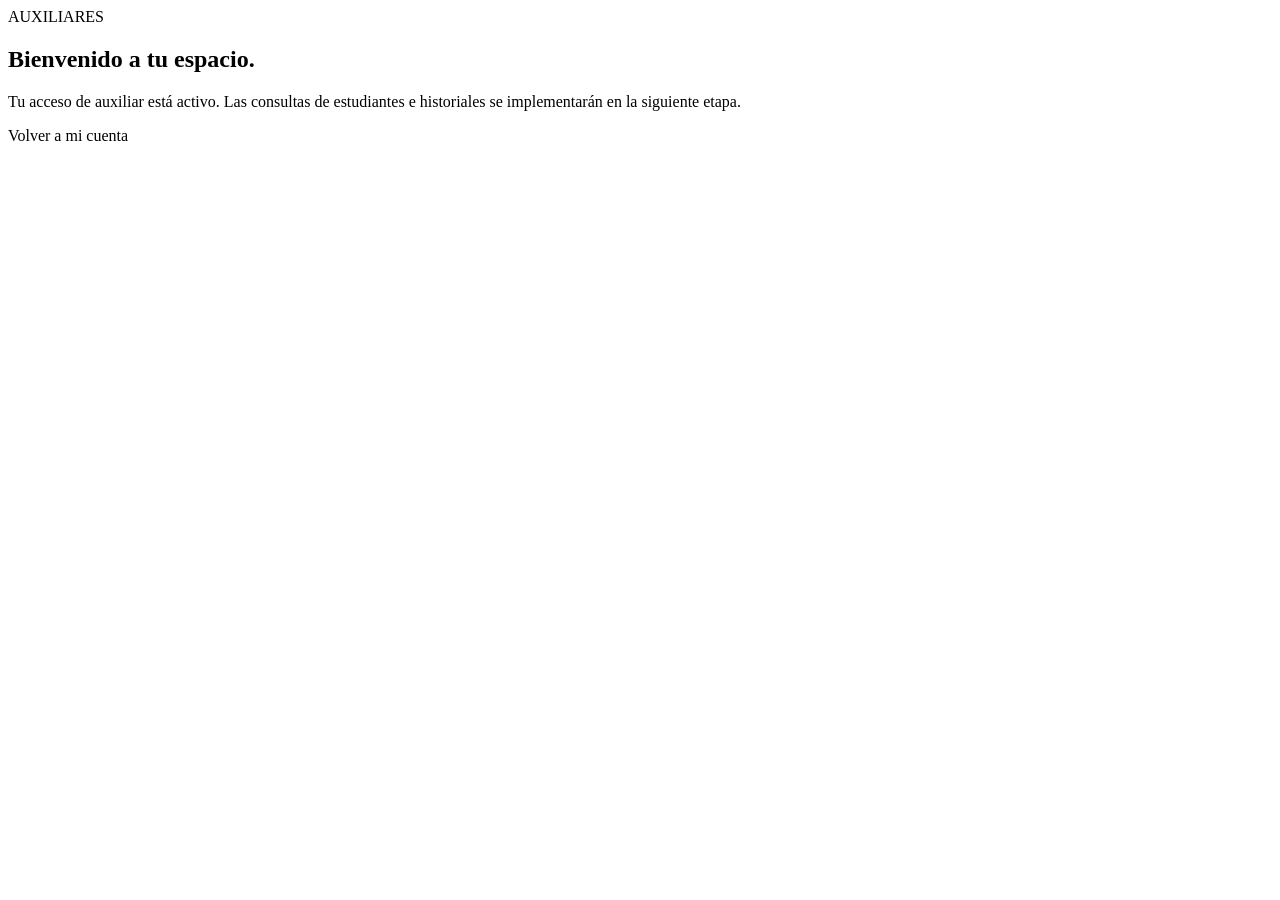
==== src/main/resources/templates/admin/index.html @ 7e6156eb "Implementa autenticacion con SQLite e interfaz compartida" ====
<!DOCTYPE html><html lang="es" xmlns:th="http://www.thymeleaf.org"><head th:replace="~{fragments/ui :: head('Auxiliares')}"></head><body><main class="page"><section class="card" aria-labelledby="page-title"><a th:replace="~{fragments/ui :: brand}"></a><span class="badge">AUXILIARES</span><h1 class="title" id="page-title">Bienvenido a tu espacio.</h1><p>Tu acceso de auxiliar está activo. Las consultas de estudiantes e historiales se implementarán en la siguiente etapa.</p><p><a th:href="@{/welcome}">Volver a mi cuenta</a></p><form th:replace="~{fragments/ui :: logout}"></form></section></main></body></html>
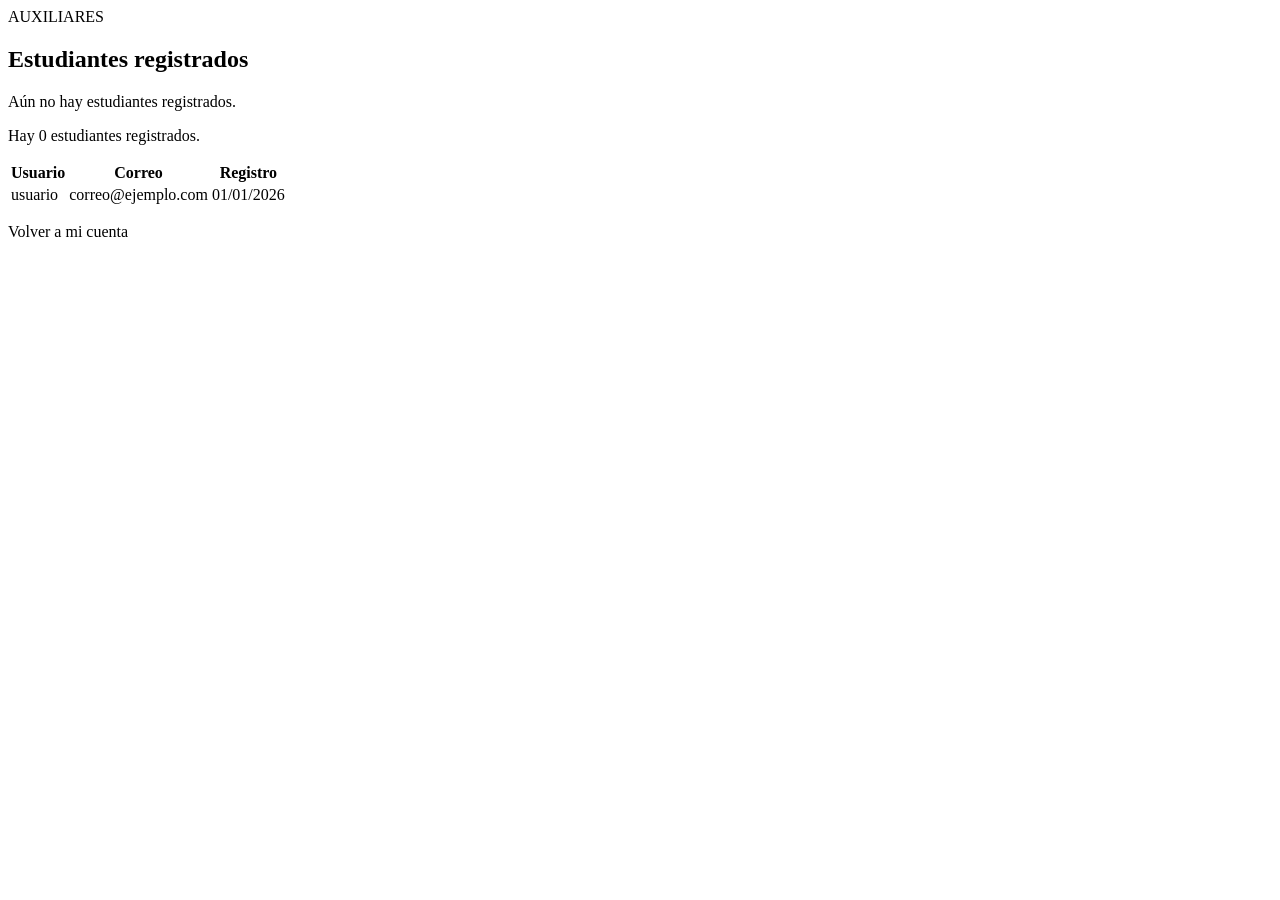
==== commit adf6b1a8: "Muestra la lista de estudiantes en la vista de auxiliar" ====
--- a/src/main/resources/templates/admin/index.html
+++ b/src/main/resources/templates/admin/index.html
@@ -1 +1 @@
-<!DOCTYPE html><html lang="es" xmlns:th="http://www.thymeleaf.org"><head th:replace="~{fragments/ui :: head('Auxiliares')}"></head><body><main class="page"><section class="card" aria-labelledby="page-title"><a th:replace="~{fragments/ui :: brand}"></a><span class="badge">AUXILIARES</span><h1 class="title" id="page-title">Bienvenido a tu espacio.</h1><p>Tu acceso de auxiliar está activo. Las consultas de estudiantes e historiales se implementarán en la siguiente etapa.</p><p><a th:href="@{/welcome}">Volver a mi cuenta</a></p><form th:replace="~{fragments/ui :: logout}"></form></section></main></body></html>+<!DOCTYPE html><html lang="es" xmlns:th="http://www.thymeleaf.org"><head th:replace="~{fragments/ui :: head('Auxiliares')}"></head><body><main class="page"><section class="card card--wide" aria-labelledby="page-title"><a th:replace="~{fragments/ui :: brand}"></a><span class="badge">AUXILIARES</span><h1 class="title" id="page-title">Estudiantes registrados</h1><p th:if="${students.isEmpty()}">Aún no hay estudiantes registrados.</p><th:block th:unless="${students.isEmpty()}"><p th:text="${students.size() == 1 ? 'Hay 1 estudiante registrado.' : 'Hay ' + students.size() + ' estudiantes registrados.'}">Hay 0 estudiantes registrados.</p><div class="table-wrap" role="region" aria-labelledby="page-title" tabindex="0"><table class="table"><thead><tr><th scope="col">Usuario</th><th scope="col">Correo</th><th scope="col">Registro</th></tr></thead><tbody><tr th:each="student : ${students}"><td th:text="${student.username}">usuario</td><td th:text="${student.email}">correo@ejemplo.com</td><td><time th:datetime="${student.createdAt}" th:text="${#temporals.format(student.createdAt, 'dd/MM/yyyy')}">01/01/2026</time></td></tr></tbody></table></div></th:block><p><a th:href="@{/welcome}">Volver a mi cuenta</a></p><form th:replace="~{fragments/ui :: logout}"></form></section></main></body></html>
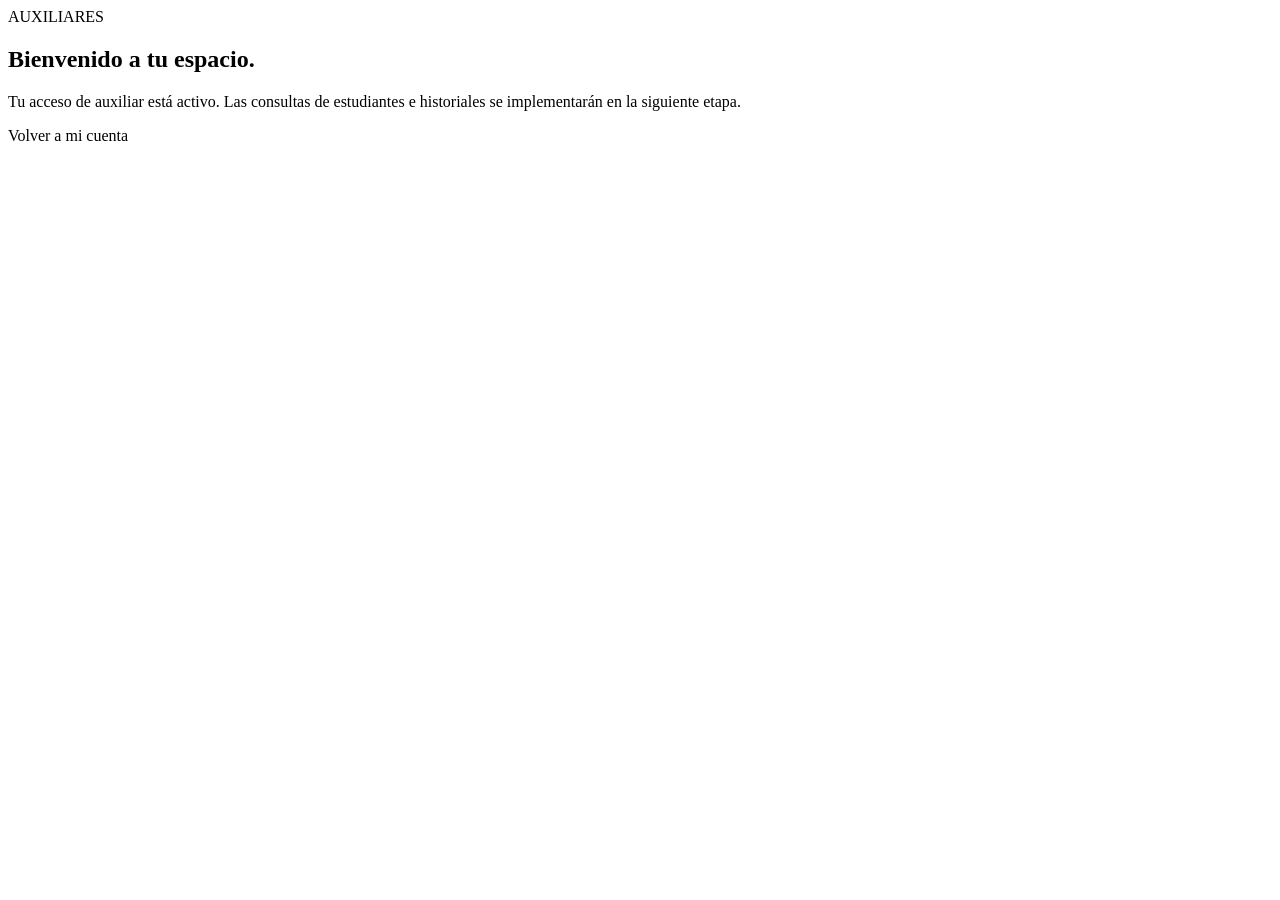
==== commit 31f00a4e: "Se arregla el logout y login completo." ====
--- a/src/main/resources/templates/admin/index.html
+++ b/src/main/resources/templates/admin/index.html
@@ -1 +1 @@
-<!DOCTYPE html><html lang="es" xmlns:th="http://www.thymeleaf.org"><head th:replace="~{fragments/ui :: head('Auxiliares')}"></head><body><main class="page"><section class="card card--wide" aria-labelledby="page-title"><a th:replace="~{fragments/ui :: brand}"></a><span class="badge">AUXILIARES</span><h1 class="title" id="page-title">Estudiantes registrados</h1><p th:if="${students.isEmpty()}">Aún no hay estudiantes registrados.</p><th:block th:unless="${students.isEmpty()}"><p th:text="${students.size() == 1 ? 'Hay 1 estudiante registrado.' : 'Hay ' + students.size() + ' estudiantes registrados.'}">Hay 0 estudiantes registrados.</p><div class="table-wrap" role="region" aria-labelledby="page-title" tabindex="0"><table class="table"><thead><tr><th scope="col">Usuario</th><th scope="col">Correo</th><th scope="col">Registro</th></tr></thead><tbody><tr th:each="student : ${students}"><td th:text="${student.username}">usuario</td><td th:text="${student.email}">correo@ejemplo.com</td><td><time th:datetime="${student.createdAt}" th:text="${#temporals.format(student.createdAt, 'dd/MM/yyyy')}">01/01/2026</time></td></tr></tbody></table></div></th:block><p><a th:href="@{/welcome}">Volver a mi cuenta</a></p><form th:replace="~{fragments/ui :: logout}"></form></section></main></body></html>+<!DOCTYPE html><html lang="es" xmlns:th="http://www.thymeleaf.org"><head th:replace="~{fragments/ui :: head('Auxiliares')}"></head><body><main class="page"><section class="card" aria-labelledby="page-title"><a th:replace="~{fragments/ui :: brand}"></a><span class="badge">AUXILIARES</span><h1 class="title" id="page-title">Bienvenido a tu espacio.</h1><p>Tu acceso de auxiliar está activo. Las consultas de estudiantes e historiales se implementarán en la siguiente etapa.</p><p><a th:href="@{/welcome}">Volver a mi cuenta</a></p><form th:replace="~{fragments/logout :: logout}"></form></section></main></body></html>
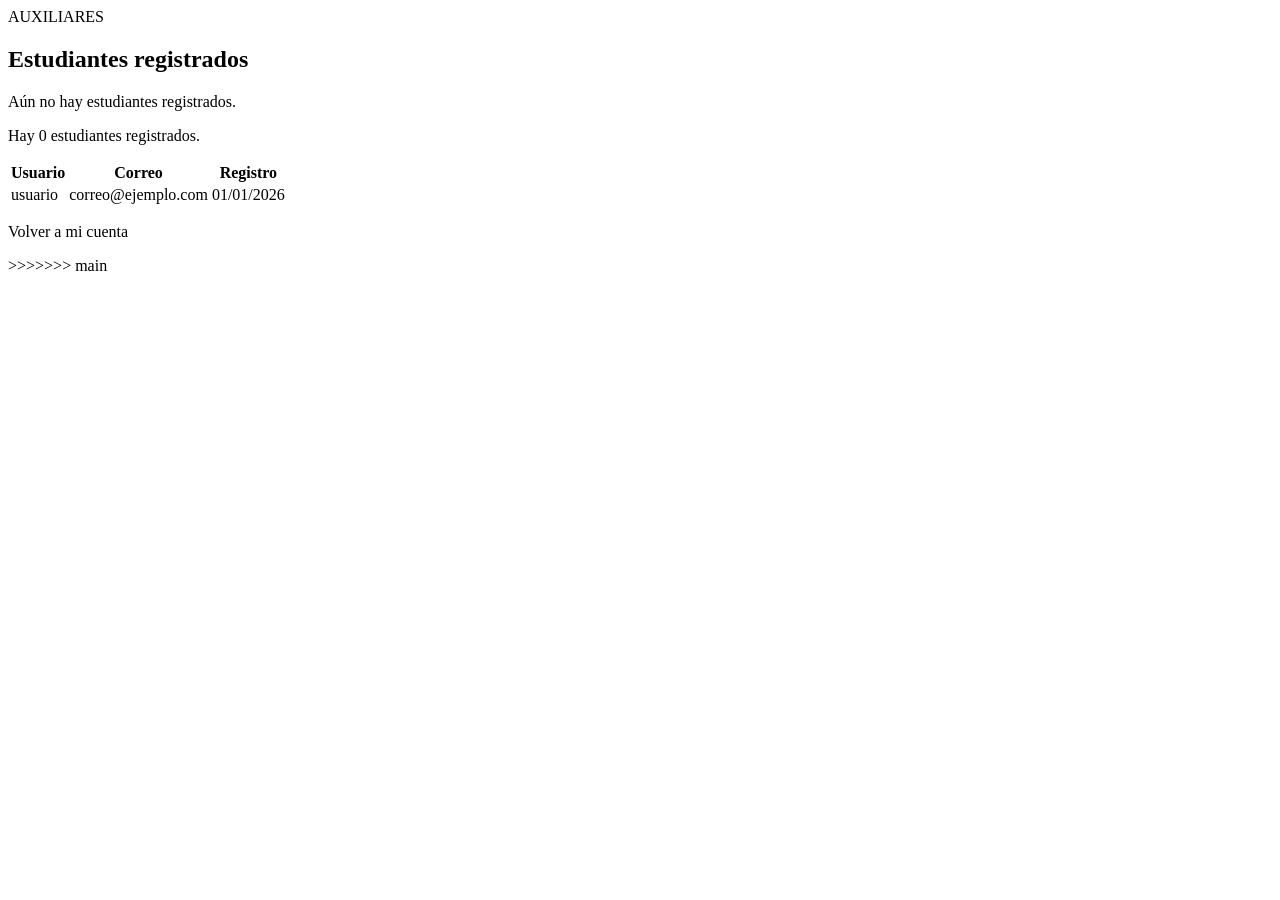
==== commit 33d1805c: "Merge branch 'main' into feat/admin-auxiliar" ====
--- a/src/main/resources/templates/admin/index.html
+++ b/src/main/resources/templates/admin/index.html
@@ -1 +1 @@
-<!DOCTYPE html><html lang="es" xmlns:th="http://www.thymeleaf.org"><head th:replace="~{fragments/ui :: head('Auxiliares')}"></head><body><main class="page"><section class="card" aria-labelledby="page-title"><a th:replace="~{fragments/ui :: brand}"></a><span class="badge">AUXILIARES</span><h1 class="title" id="page-title">Bienvenido a tu espacio.</h1><p>Tu acceso de auxiliar está activo. Las consultas de estudiantes e historiales se implementarán en la siguiente etapa.</p><p><a th:href="@{/welcome}">Volver a mi cuenta</a></p><form th:replace="~{fragments/logout :: logout}"></form></section></main></body></html>+<!DOCTYPE html><html lang="es" xmlns:th="http://www.thymeleaf.org"><head th:replace="~{fragments/ui :: head('Auxiliares')}"></head><body><main class="page"><section class="card card--wide" aria-labelledby="page-title"><a th:replace="~{fragments/ui :: brand}"></a><span class="badge">AUXILIARES</span><h1 class="title" id="page-title">Estudiantes registrados</h1><p th:if="${students.isEmpty()}">Aún no hay estudiantes registrados.</p><th:block th:unless="${students.isEmpty()}"><p th:text="${students.size() == 1 ? 'Hay 1 estudiante registrado.' : 'Hay ' + students.size() + ' estudiantes registrados.'}">Hay 0 estudiantes registrados.</p><div class="table-wrap" role="region" aria-labelledby="page-title" tabindex="0"><table class="table"><thead><tr><th scope="col">Usuario</th><th scope="col">Correo</th><th scope="col">Registro</th></tr></thead><tbody><tr th:each="student : ${students}"><td th:text="${student.username}">usuario</td><td th:text="${student.email}">correo@ejemplo.com</td><td><time th:datetime="${student.createdAt}" th:text="${#temporals.format(student.createdAt, 'dd/MM/yyyy')}">01/01/2026</time></td></tr></tbody></table></div></th:block><p><a th:href="@{/welcome}">Volver a mi cuenta</a></p><form th:replace="~{fragments/logout :: logout}"></form></section></main></body></html>>>>>>>> main
